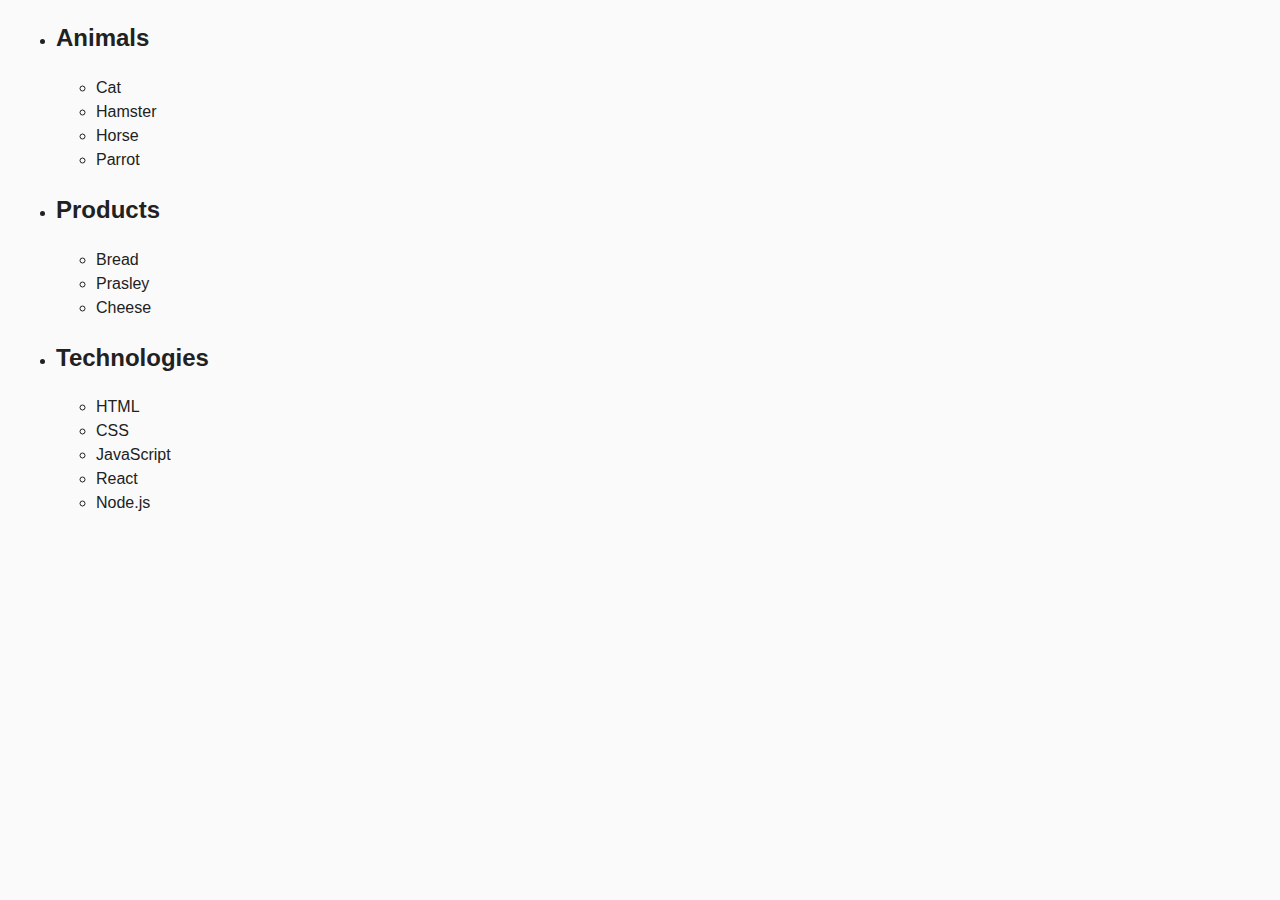
==== index.html @ 86184b0b "1201243" ====
<!DOCTYPE html>
<html lang="en">
<head>
    <link rel="stylesheet" href="/styles.css" type="text/css" media="all"/>
    <meta charset="UTF-8">
    <meta name="viewport" content="width=device-width, initial-scale=1.0">
    <title>goit-js-hw-06</title>
</head>
<body>
    <ul id="categories">
        <li class="item">
          <h2>Animals</h2>
          <ul>
            <li>Cat</li>
            <li>Hamster</li>
            <li>Horse</li>
            <li>Parrot</li>
          </ul>
        </li>
        <li class="item">
          <h2>Products</h2>
          <ul>
            <li>Bread</li>
            <li>Prasley</li>
            <li>Cheese</li>
          </ul>
        </li>
        <li class="item">
          <h2>Technologies</h2>
          <ul>
            <li>HTML</li>
            <li>CSS</li>
            <li>JavaScript</li>
            <li>React</li>
            <li>Node.js</li>
          </ul>
        </li>
      </ul>
      <script src="./js/task-01.js"></script>
</body>
</html>
---- styles.css ----
* {
    box-sizing: border-box;
  }
  
  body {
    margin: 16px;
    font-family: -apple-system, BlinkMacSystemFont, 'Segoe UI', Roboto, Oxygen,
      Ubuntu, Cantarell, 'Open Sans', 'Helvetica Neue', sans-serif;
    -webkit-font-smoothing: antialiased;
    -moz-osx-font-smoothing: grayscale;
    background-color: #fafafa;
    color: #212121;
    line-height: 1.5;
  }
  
  input {
    padding: 8px;
    font: inherit;
  }
  
  button {
    padding: 8px 12px;
    cursor: pointer;
  }
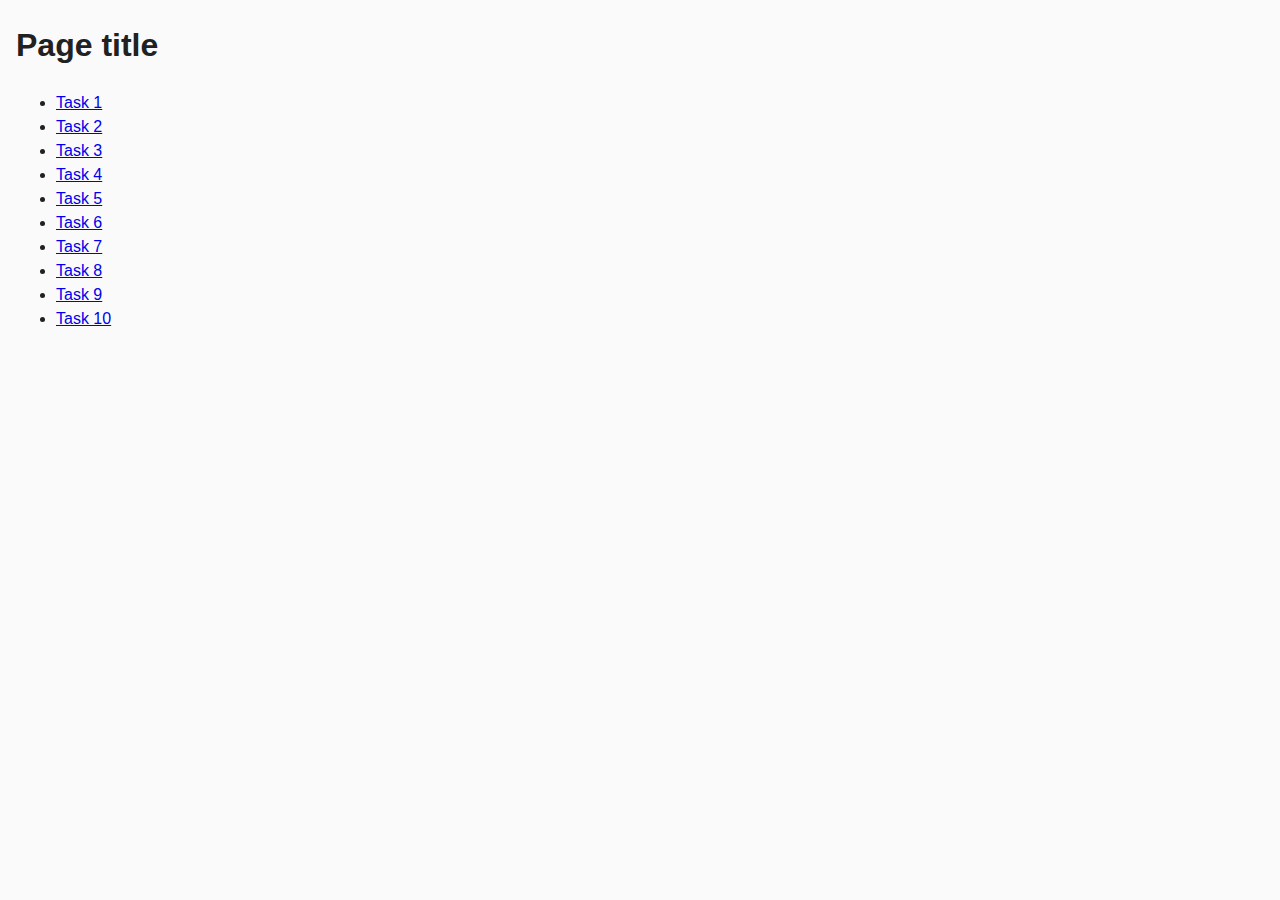
==== commit 4b026beb: "1201244" ====
--- a/index.html
+++ b/index.html
@@ -7,35 +7,28 @@
     <title>goit-js-hw-06</title>
 </head>
 <body>
-    <ul id="categories">
-        <li class="item">
-          <h2>Animals</h2>
-          <ul>
-            <li>Cat</li>
-            <li>Hamster</li>
-            <li>Horse</li>
-            <li>Parrot</li>
-          </ul>
-        </li>
-        <li class="item">
-          <h2>Products</h2>
-          <ul>
-            <li>Bread</li>
-            <li>Prasley</li>
-            <li>Cheese</li>
-          </ul>
-        </li>
-        <li class="item">
-          <h2>Technologies</h2>
-          <ul>
-            <li>HTML</li>
-            <li>CSS</li>
-            <li>JavaScript</li>
-            <li>React</li>
-            <li>Node.js</li>
-          </ul>
-        </li>
-      </ul>
-      <script src="./js/task-01.js"></script>
+  <h1>Page title</h1>
+    <ul>
+      <li><a href="./html/task-01.html">Task 1</a></li>
+      <li><a href="./html/task-02.html">Task 2</a></li>
+      <li><a href="./html/task-03.html">Task 3</a></li>
+      <li><a href="./html/task-04.html">Task 4</a></li>
+      <li><a href="./html/task-05.html">Task 5</a></li>
+      <li><a href="./html/task-06.html">Task 6</a></li>
+      <li><a href="./html/task-07.html">Task 7</a></li>
+      <li><a href="./html/task-08.html">Task 8</a></li>
+      <li><a href="./html/task-09.html">Task 9</a></li>
+      <li><a href="./html/task-10.html">Task 10</a></li>
+    </ul>
+    <script src="./js/task-01.js"></script>
+    <script src="./js/task-02.js"></script>
+    <script src="./js/task-03.js"></script>
+    <script src="./js/task-04.js"></script>
+    <script src="./js/task-05.js"></script>
+    <script src="./js/task-06.js"></script>
+    <script src="./js/task-07.js"></script>
+    <script src="./js/task-08.js"></script>
+    <script src="./js/task-09.js"></script>
+    <script src="./js/task-10.js"></script>
 </body>
 </html>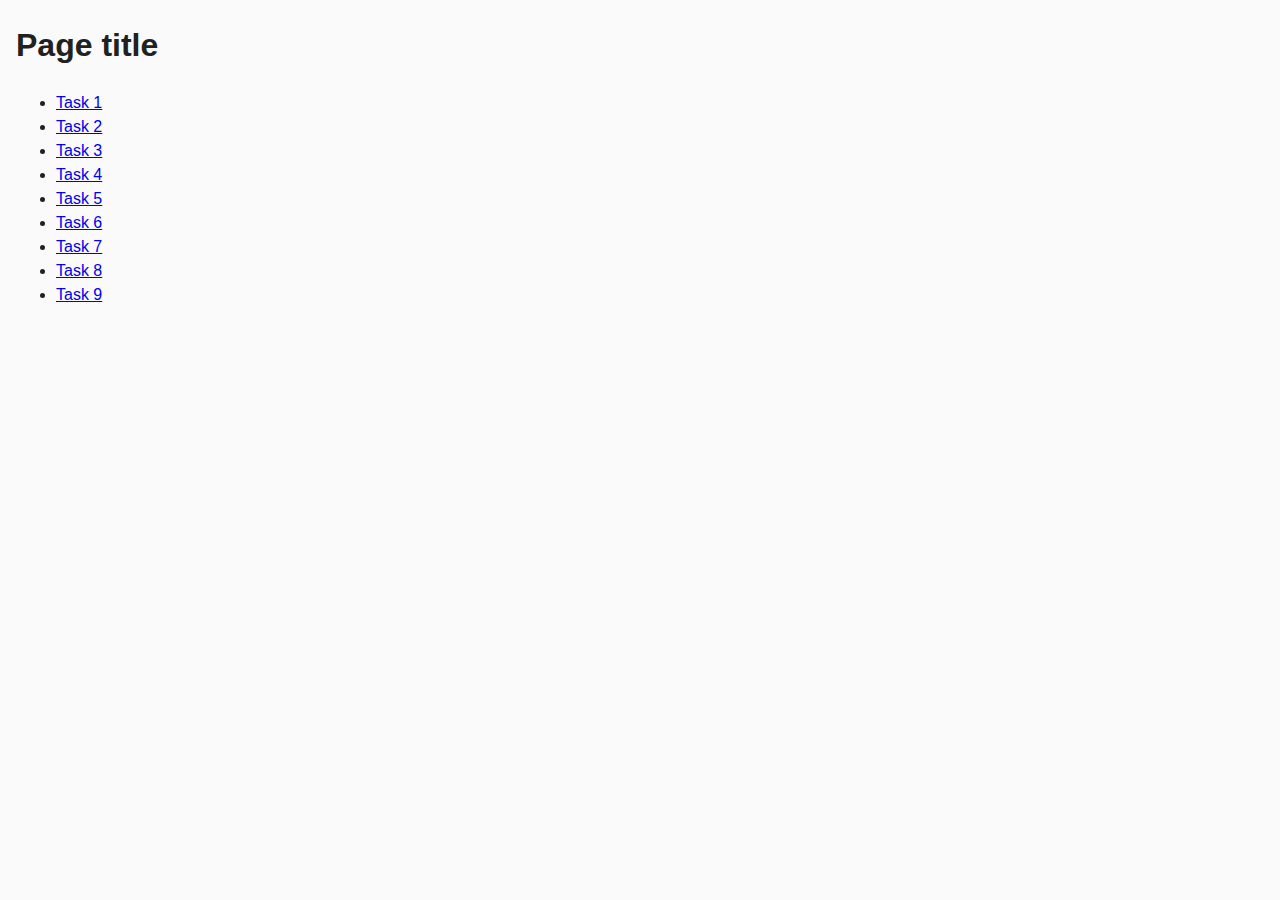
==== commit 596b81e3: "2501242" ====
--- a/index.html
+++ b/index.html
@@ -1,7 +1,7 @@
 <!DOCTYPE html>
 <html lang="en">
 <head>
-    <link rel="stylesheet" href="/styles.css" type="text/css" media="all"/>
+    <link rel="stylesheet" href="../css/styles.css" type="text/css" media="all"/>
     <meta charset="UTF-8">
     <meta name="viewport" content="width=device-width, initial-scale=1.0">
     <title>goit-js-hw-06</title>
@@ -18,17 +18,7 @@
       <li><a href="./html/task-07.html">Task 7</a></li>
       <li><a href="./html/task-08.html">Task 8</a></li>
       <li><a href="./html/task-09.html">Task 9</a></li>
-      <li><a href="./html/task-10.html">Task 10</a></li>
+      
     </ul>
-    <script src="./js/task-01.js"></script>
-    <script src="./js/task-02.js"></script>
-    <script src="./js/task-03.js"></script>
-    <script src="./js/task-04.js"></script>
-    <script src="./js/task-05.js"></script>
-    <script src="./js/task-06.js"></script>
-    <script src="./js/task-07.js"></script>
-    <script src="./js/task-08.js"></script>
-    <script src="./js/task-09.js"></script>
-    <script src="./js/task-10.js"></script>
 </body>
 </html>--- a/css/styles.css
+++ b/css/styles.css
@@ -0,0 +1,34 @@
+* {
+    box-sizing: border-box;
+  }
+  
+  body {
+    margin: 16px;
+    font-family: -apple-system, BlinkMacSystemFont, 'Segoe UI', Roboto, Oxygen,
+      Ubuntu, Cantarell, 'Open Sans', 'Helvetica Neue', sans-serif;
+    -webkit-font-smoothing: antialiased;
+    -moz-osx-font-smoothing: grayscale;
+    background-color: #fafafa;
+    color: #212121;
+    line-height: 1.5;
+  }
+  
+  input {
+    padding: 8px;
+    font: inherit;
+  }
+  
+  button {
+    padding: 8px 12px;
+    cursor: pointer;
+  }
+  .gallery {
+    display: flex; 
+    gap: 40px;
+    list-style: none;
+   
+  }
+  img {
+    width: 100%;
+    height: 320px;
+  }